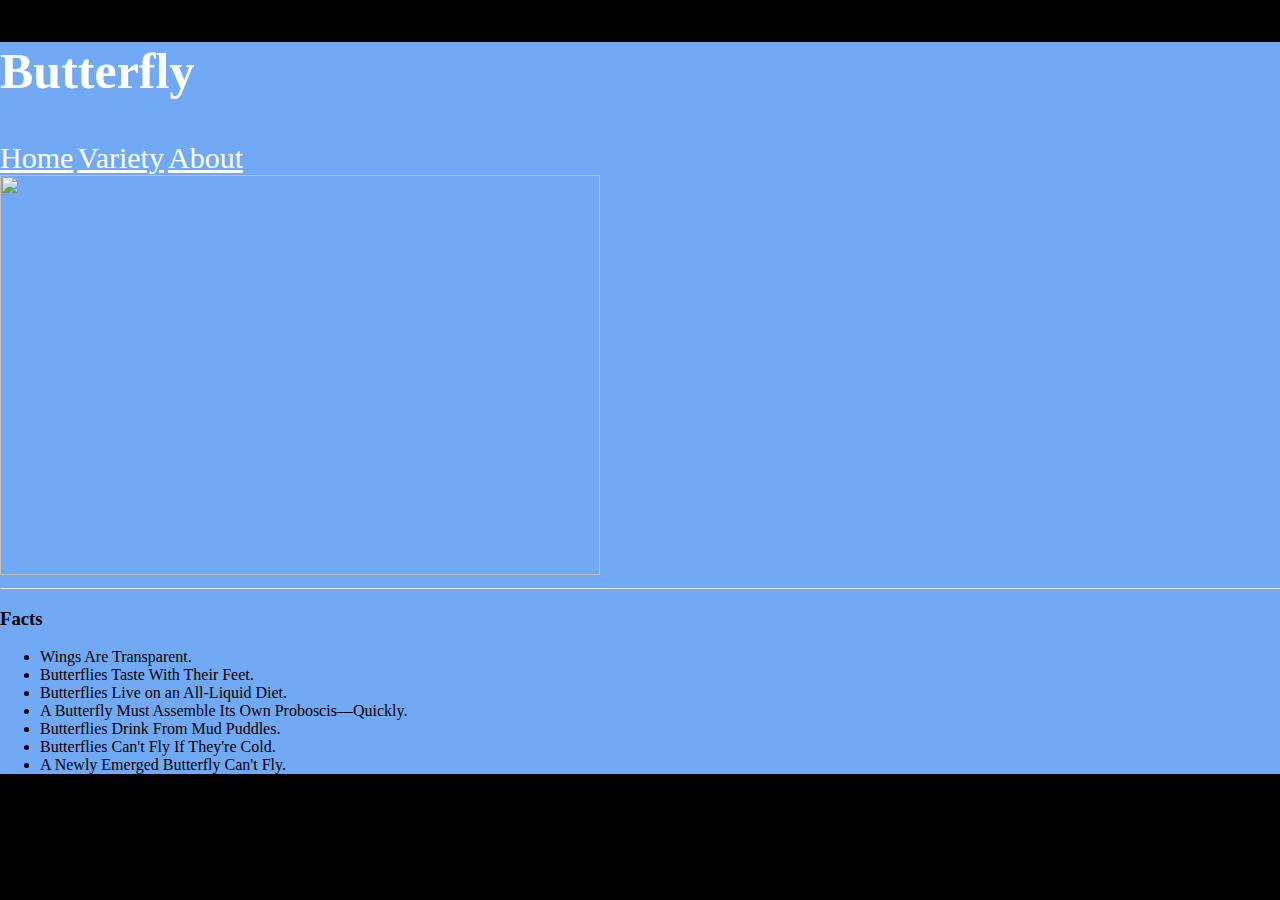
==== About.html @ bdf3cdb5 "nfnfnn" ====
<!DOCTYPE html>
<html lang="en">
<head>
    <meta charset="UTF-8">
    <meta name="viewport" content="width=device-width, initial-scale=1.0">
    <link rel="stylesheet" type="text/css" href="style.css" />

    <title>The Butterfly </title>
</head>
<body>
    <h2>Butterfly</h2>
    <div class="sidebyside">
        <a href="index.html">Home</a>
        <a href="Variety.html">Variety</a>
        <a href="About.html">About</a>
</div>
    <img class="butterflyIMG" src="https://butterfly-conservation.org/sites/default/files/styles/masthead/public/2019-02/30730637487-monarch-danaus-plexippus.jpg?itok=yXGLe77u">
    <hr>
    <h3>Facts</h3>
    <ul>
        <li> Wings Are Transparent.</li>
        <li>Butterflies Taste With Their Feet.</li>
        <li>Butterflies Live on an All-Liquid Diet.</li>
        <li>A Butterfly Must Assemble Its Own Proboscis—Quickly.</li>
        <li>Butterflies Drink From Mud Puddles.</li>
        <li>Butterflies Can't Fly If They're Cold.</li>
        <li>A Newly Emerged Butterfly Can't Fly.</li>
    </ul>
</body>
</html>
---- style.css ----
html{
  background: black;
}
body{
  background: rgb(113,169,244);
  width: 1600px;
  margin: 0 auto;
}

.butterflyIMG{
    width: 600px;
    height: 400px;
}
.sidebyside{
    flex-direction: row;
}
body {
    background: rgb(113,169,244);
  }
  p {
    color: white;
  }
  h1 {
    font-weight: bold;
    color:white;
    font-size: 90px;
    font-family: 'Times New Roman', Times, serif;
  }
  h2 {
    font-weight: bold;
    color:white;
    font-size: 50px;
    font-family: 'Times New Roman', Times, serif;
  }
  h4 {
    font-weight: bold;
    color: black;
    font-size: 30px;
    font-style: italic ;
  }
  a {
  
    font-size: 30px;
    color:white;
    font-family: 'Times New Roman', Times, serif;
  }
  .nav{
    display: flex;
    flex-direction:row;
    justify-content: space-around;
  }
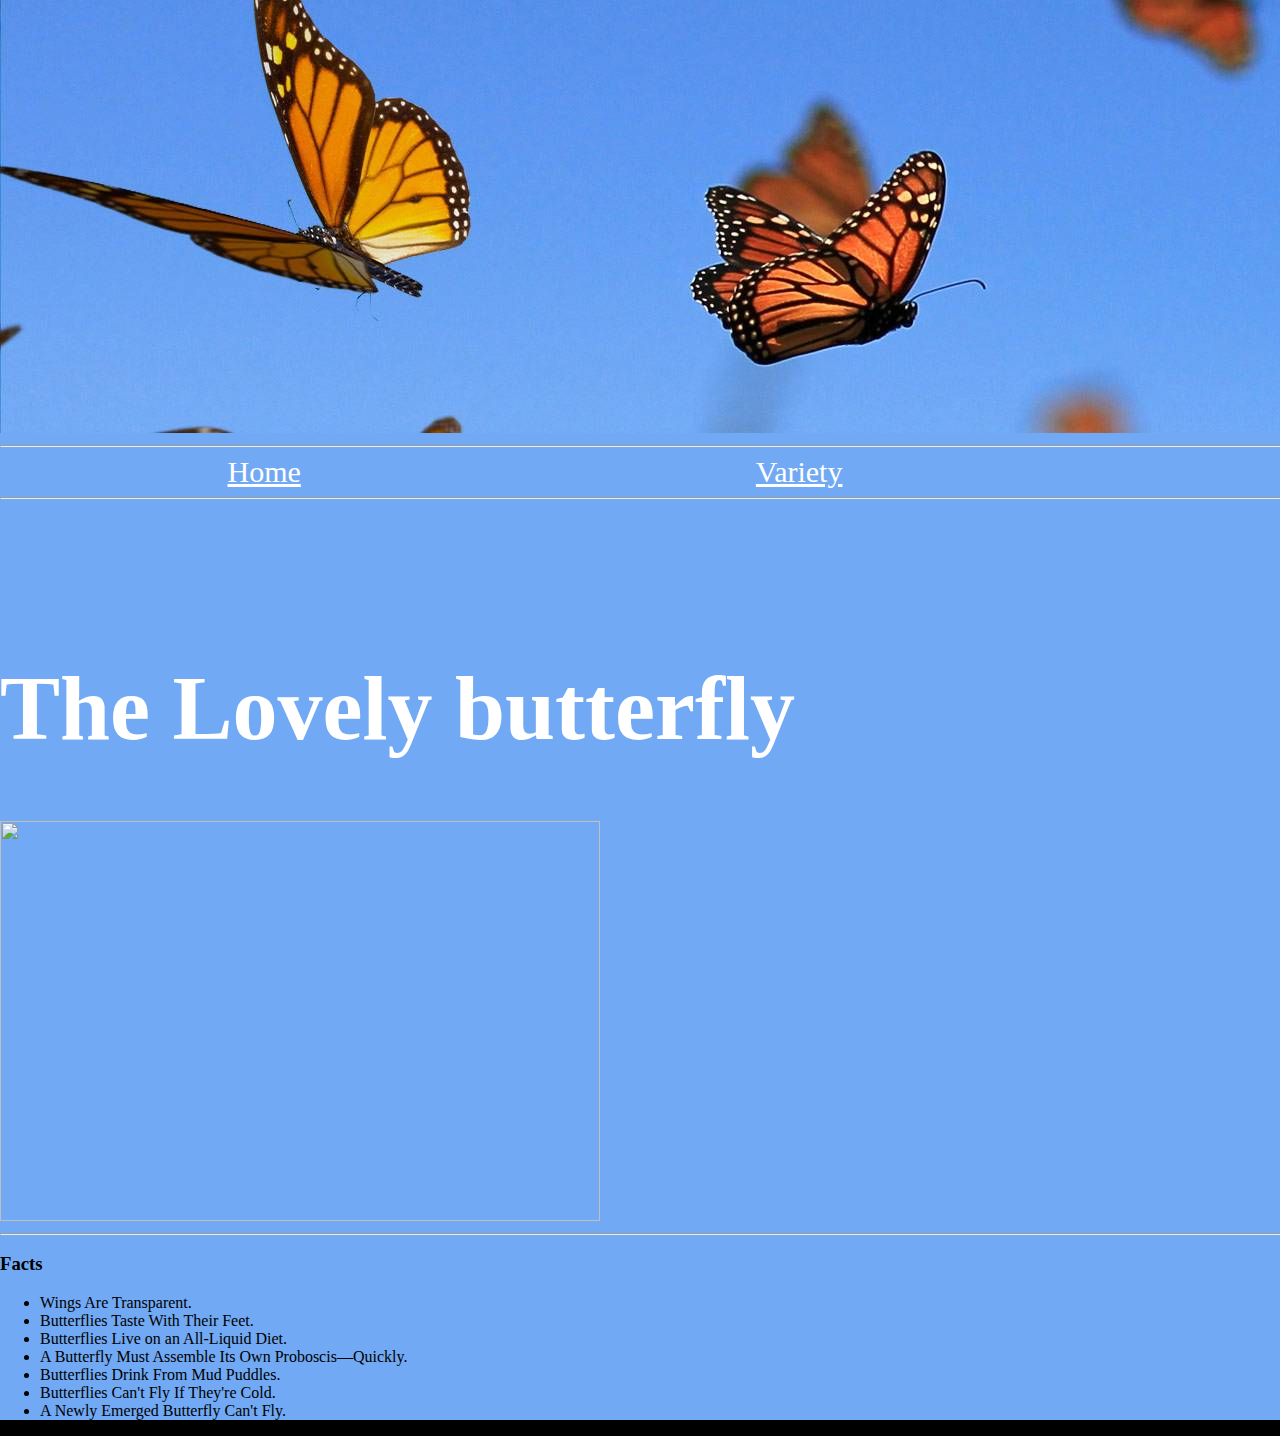
==== commit 822e8d72: "apple2" ====
--- a/About.html
+++ b/About.html
@@ -8,12 +8,20 @@
     <title>The Butterfly </title>
 </head>
 <body>
-    <h2>Butterfly</h2>
-    <div class="sidebyside">
+    <img src="butterflies.jpg">
+<hr>
+    <div class="nav">
         <a href="index.html">Home</a>
         <a href="Variety.html">Variety</a>
         <a href="About.html">About</a>
 </div>
+<hr>
+<br>
+<br>
+<br>
+<br>
+<br>
+   <h1>The Lovely butterfly </h1>
     <img class="butterflyIMG" src="https://butterfly-conservation.org/sites/default/files/styles/masthead/public/2019-02/30730637487-monarch-danaus-plexippus.jpg?itok=yXGLe77u">
     <hr>
     <h3>Facts</h3>
--- a/style.css
+++ b/style.css
@@ -5,6 +5,10 @@
   background: rgb(113,169,244);
   width: 1600px;
   margin: 0 auto;
+}
+.butterflyIMG{
+  width: 600px;
+  height: 400px;
 }
 
 .butterflyIMG{
